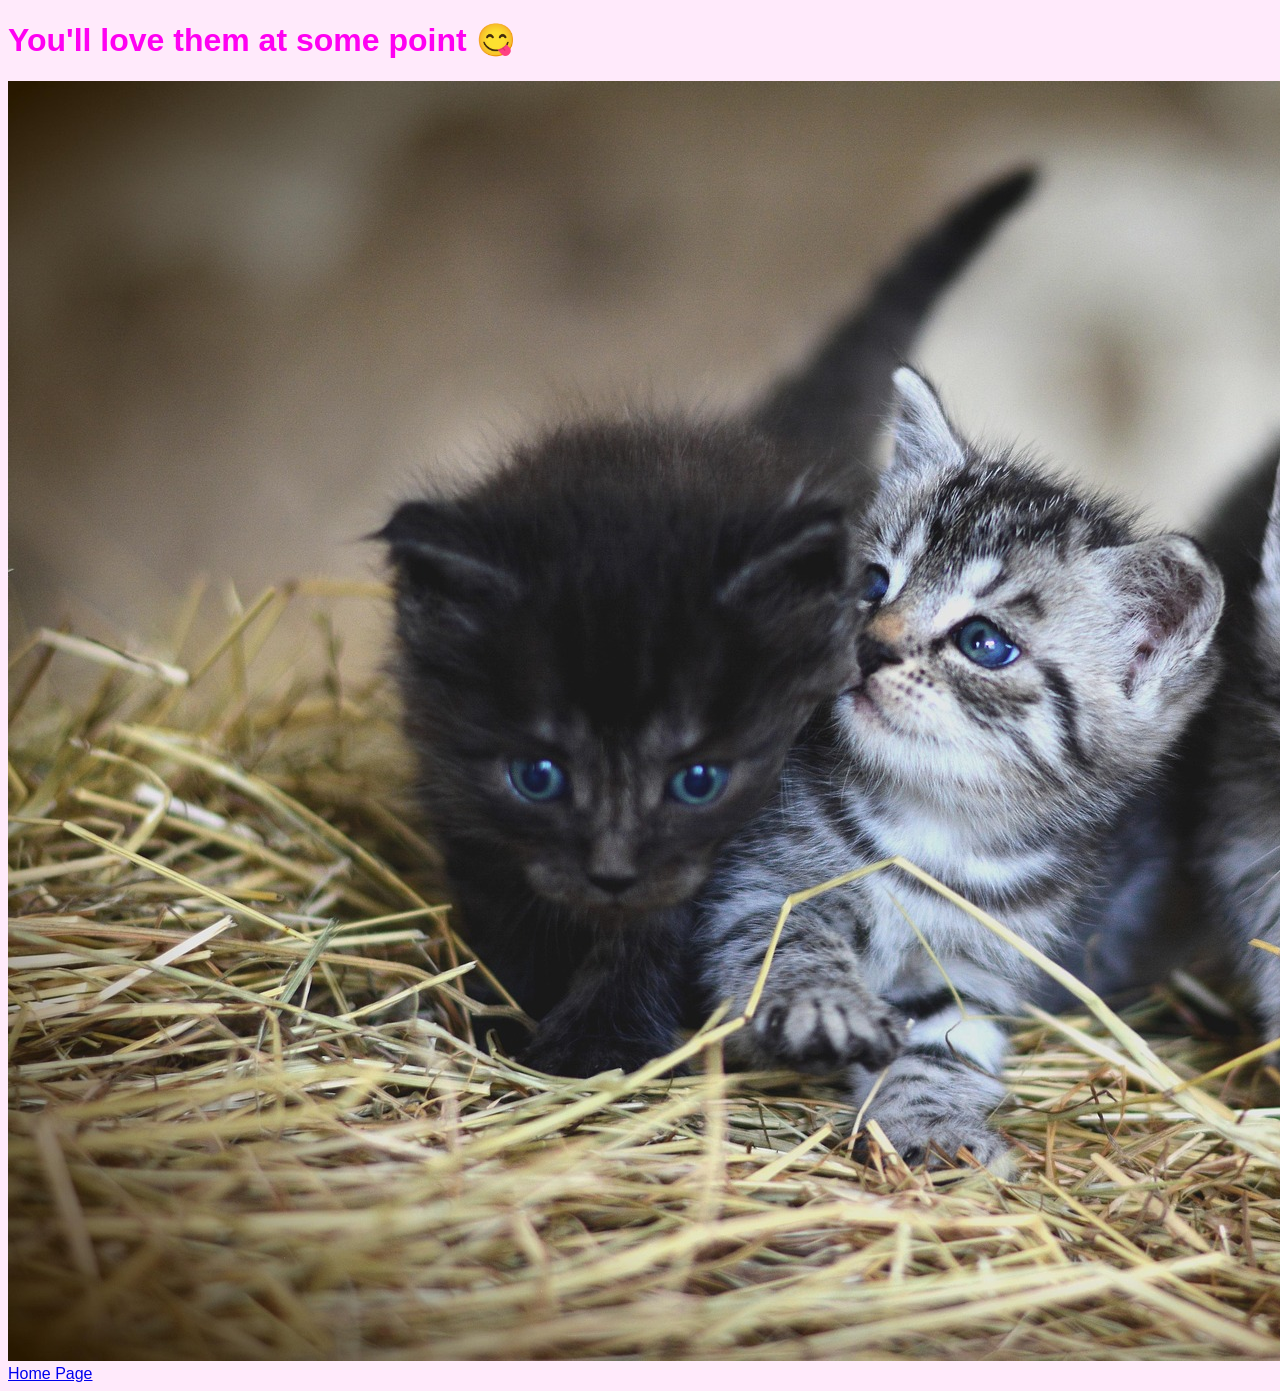
==== PageFive.html @ 3da0b55a "added pages and images" ====
<!DOCTYPE html>
<html lang="en">
<head>
    <meta charset="UTF-8">
    <meta name="viewport" content="width=device-width, initial-scale=1.0">
    <title>Cute Cats Images</title>
    <link rel="stylesheet" href="styles.css" type="text/css">
</head>
<body>
    <h1>You'll love them at some point 😋</h1>
    <img src="/media/congerdesign-kittens-3535404_1920.jpg" alt="Cute Cats">
    <a href="/index.html">Home Page</a>
</body>

</html>
---- styles.css ----
.patrick-hand-regular {
  font-family: "Patrick Hand", cursive;
  font-weight: 400;
  font-style: normal;
}



* {
    background-color: rgb(255, 234, 251);
    font-family: 'Lucida Sans', 'Lucida Sans Regular', 'Lucida Grande', 'Lucida Sans Unicode', Geneva, Verdana, sans-serif;
}

body {
    color: rgb(255, 0, 242);
}

p {
    font-size: medium;
    font-family: Patrick Hand;
}
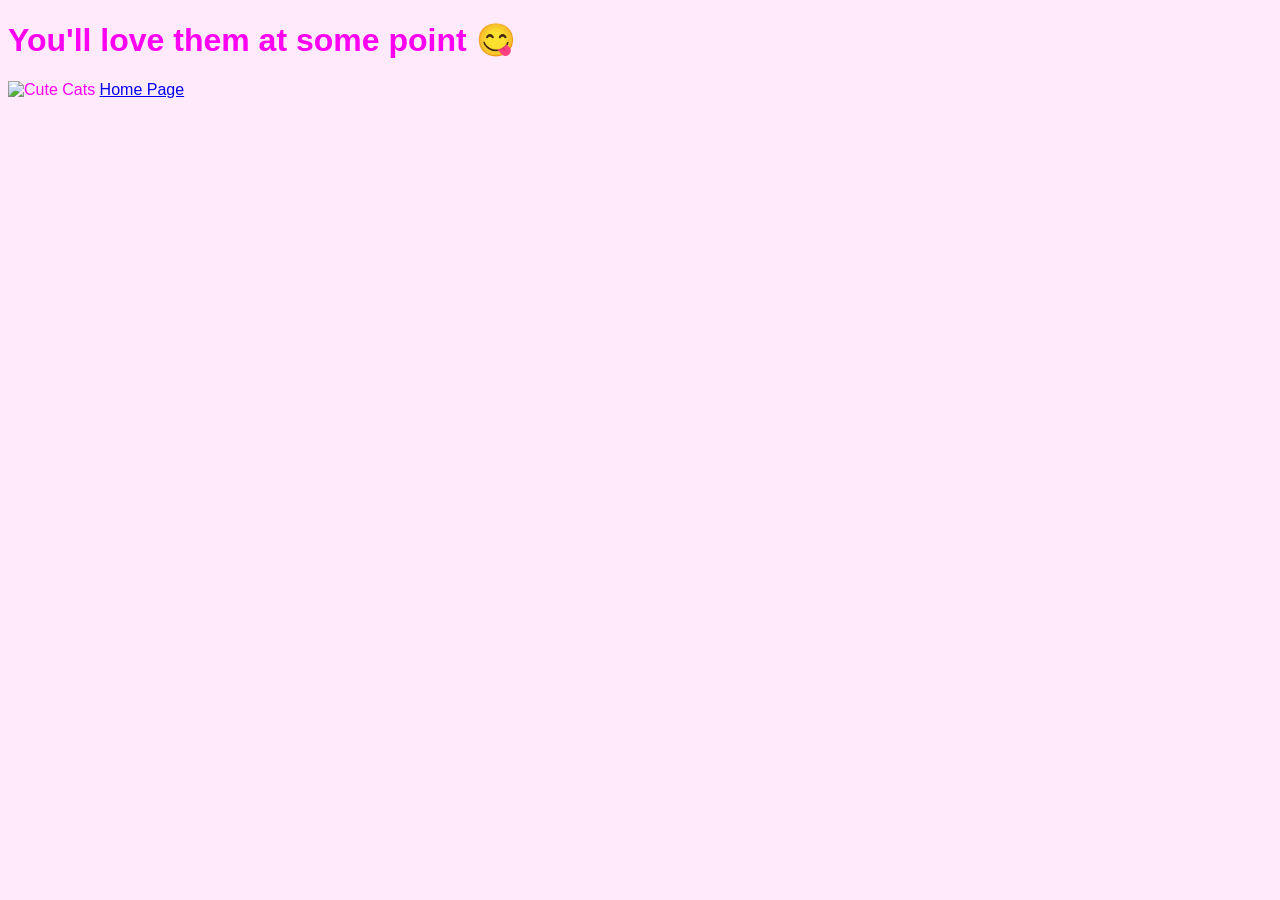
==== commit 244b90d1: "change url" ====
--- a/PageFive.html
+++ b/PageFive.html
@@ -8,8 +8,8 @@
 </head>
 <body>
     <h1>You'll love them at some point 😋</h1>
-    <img src="/media/congerdesign-kittens-3535404_1920.jpg" alt="Cute Cats">
-    <a href="/index.html">Home Page</a>
+    <img src="/swirl/media/congerdesign-kittens-3535404_1920.jpg" alt="Cute Cats">
+    <a href="/swirl/index.html">Home Page</a>
 </body>
 
 </html>
